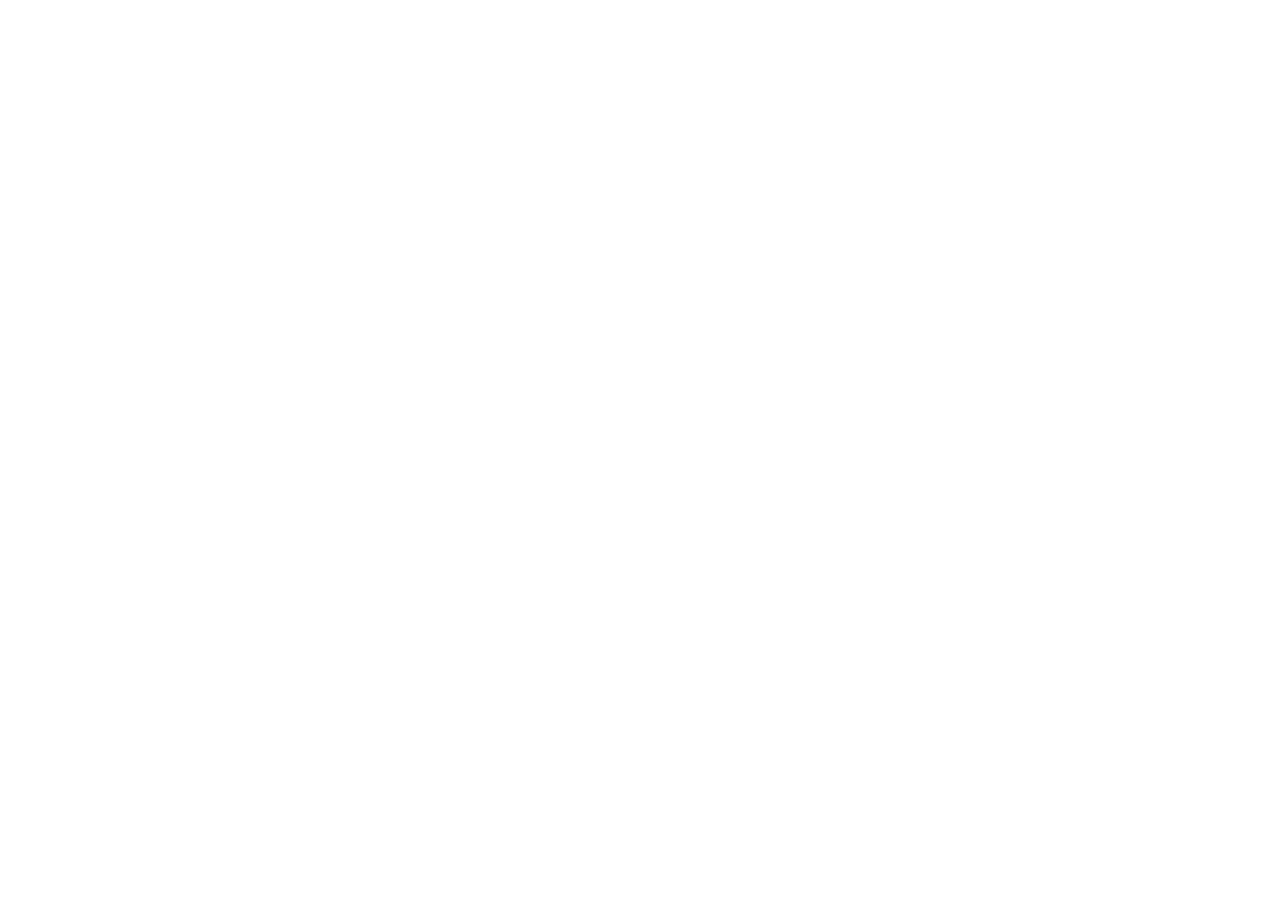
==== index.html @ 8d5b56ff "commit all files" ====
<!DOCTYPE html>
<html lang="en">
<head>
    <meta charset="UTF-8">
    <meta http-equiv="X-UA-Compatible" content="IE=edge">
    <meta name="viewport" content="width=device-width, initial-scale=1.0">
    <title>Document</title>
</head>
<body>
    
</body>
</html>
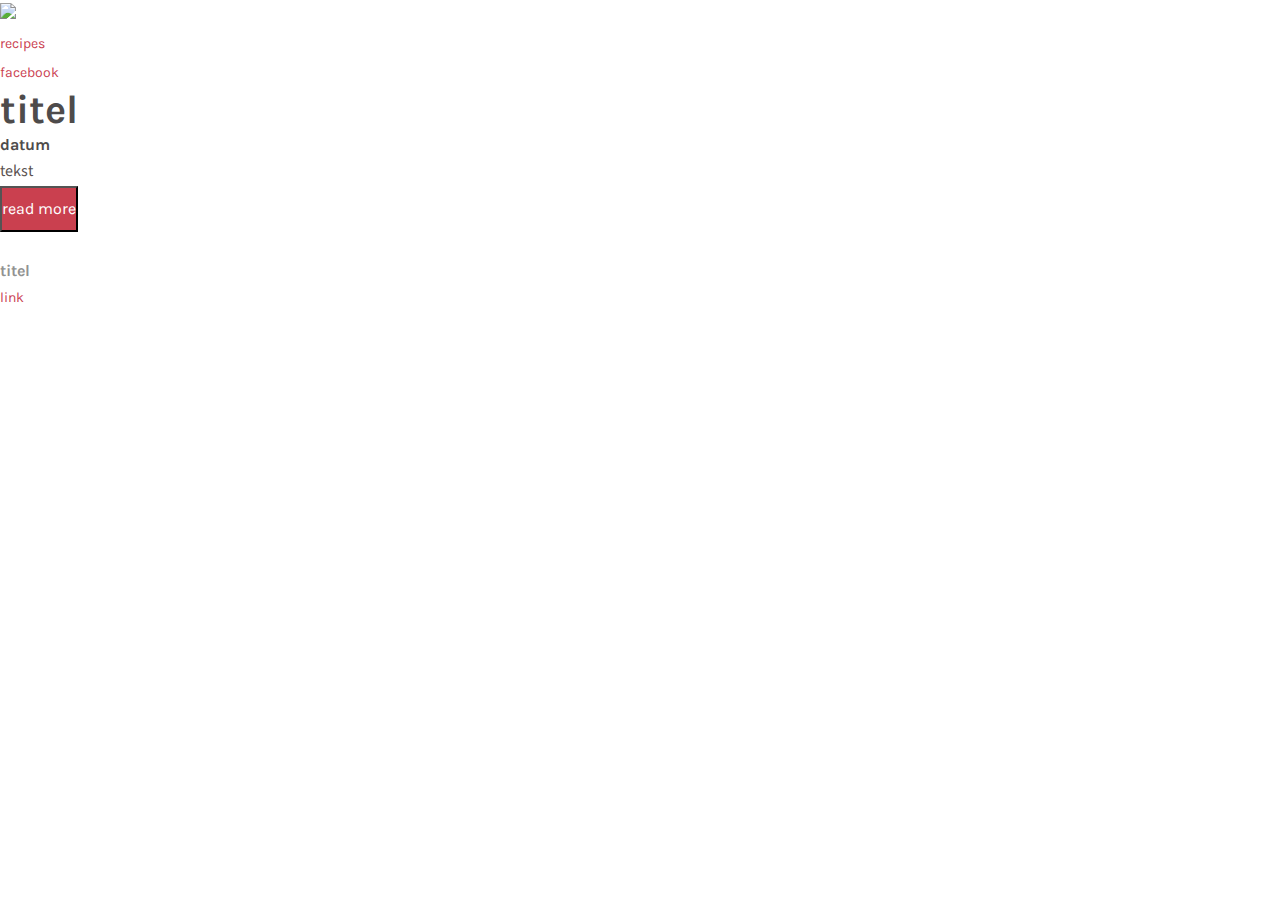
==== commit b3ae423a: "basis html file" ====
--- a/index.html
+++ b/index.html
@@ -4,9 +4,44 @@
     <meta charset="UTF-8">
     <meta http-equiv="X-UA-Compatible" content="IE=edge">
     <meta name="viewport" content="width=device-width, initial-scale=1.0">
-    <title>Document</title>
+    <title>Home</title>
+    <link rel="stylesheet" href="css/styles.css">
 </head>
 <body>
-    
+    <div class="wrapper">
+        <header>
+            <div class="logo"><img src="images/logo.svg"></div>
+            <nav class="main-menu"></nav>
+                <ul>
+                    <li class="menu-item"><a href="#">recipes</a></li>
+                </ul>
+            <nav class="socials"></nav>
+            <ul>
+                <li class="social-item"><a href="#">facebook</a></li>
+            </ul>
+        </header>
+
+
+        <main>
+            <div class="recepten">
+                <div class="recept">
+                    <div class="description">
+                        <h2>titel</h2>
+                        <h4>datum</h4>
+                        <p>tekst</p>
+                        <button>read more</button>
+                    </div>
+                    <div class="image"></div>
+                        <img src="">
+                </div> 
+                <div class="recept-items">
+                    <div class="item"></div>
+                        <h3>titel</h3>
+                        <a href="#">link</a>
+                        <img src="">
+                </div>   
+            </div>
+        </main>
+    </div>
 </body>
 </html>--- a/css/styles.css
+++ b/css/styles.css
@@ -0,0 +1,54 @@
+@import url('https://fonts.googleapis.com/css2?family=Karla:ital,wght@0,200;0,300;0,400;0,500;0,600;0,700;0,800;1,200;1,300;1,400;1,500;1,600;1,700;1,800&family=Source+Sans+Pro:ital,wght@0,200;0,300;0,400;0,600;0,700;0,900;1,200;1,300;1,400;1,600;1,700;1,900&display=swap');
+
+*{
+    margin: 0;
+    padding: 0;
+}
+
+html{
+    font-family: 'Source Sans Pro', sans-serif;
+    font-style: normal;
+    font-size: 16px;
+    color: #5a5150;
+    line-height: 1.8;
+}
+
+h1, h2, h3, h4, h5, h6{
+    font-family: 'Karla', sans-serif;
+    font-style: normal;
+    font-size: 16px;
+    color: #4e4b4b;
+    line-height: 1.4;
+}
+
+h2{
+    font-size: 40px;
+    line-height: 1.2;
+}
+
+h3{
+    font-size: 16px;
+    line-height: 1.4;
+}
+
+h3{
+    font-size: 16px;
+    color: #919291;
+    line-height: 1.4;
+}
+
+a{
+    font-family: 'Karla', sans-serif;
+    font-size: 14px;
+    color: #ca404f;
+    line-height: 1.4;
+    text-decoration: none;
+}
+
+button{
+    font-family: 'Karla', sans-serif;
+    font-size: 16px;
+    color: white;
+    background-color: #ca404f;
+    line-height: 42px;
+}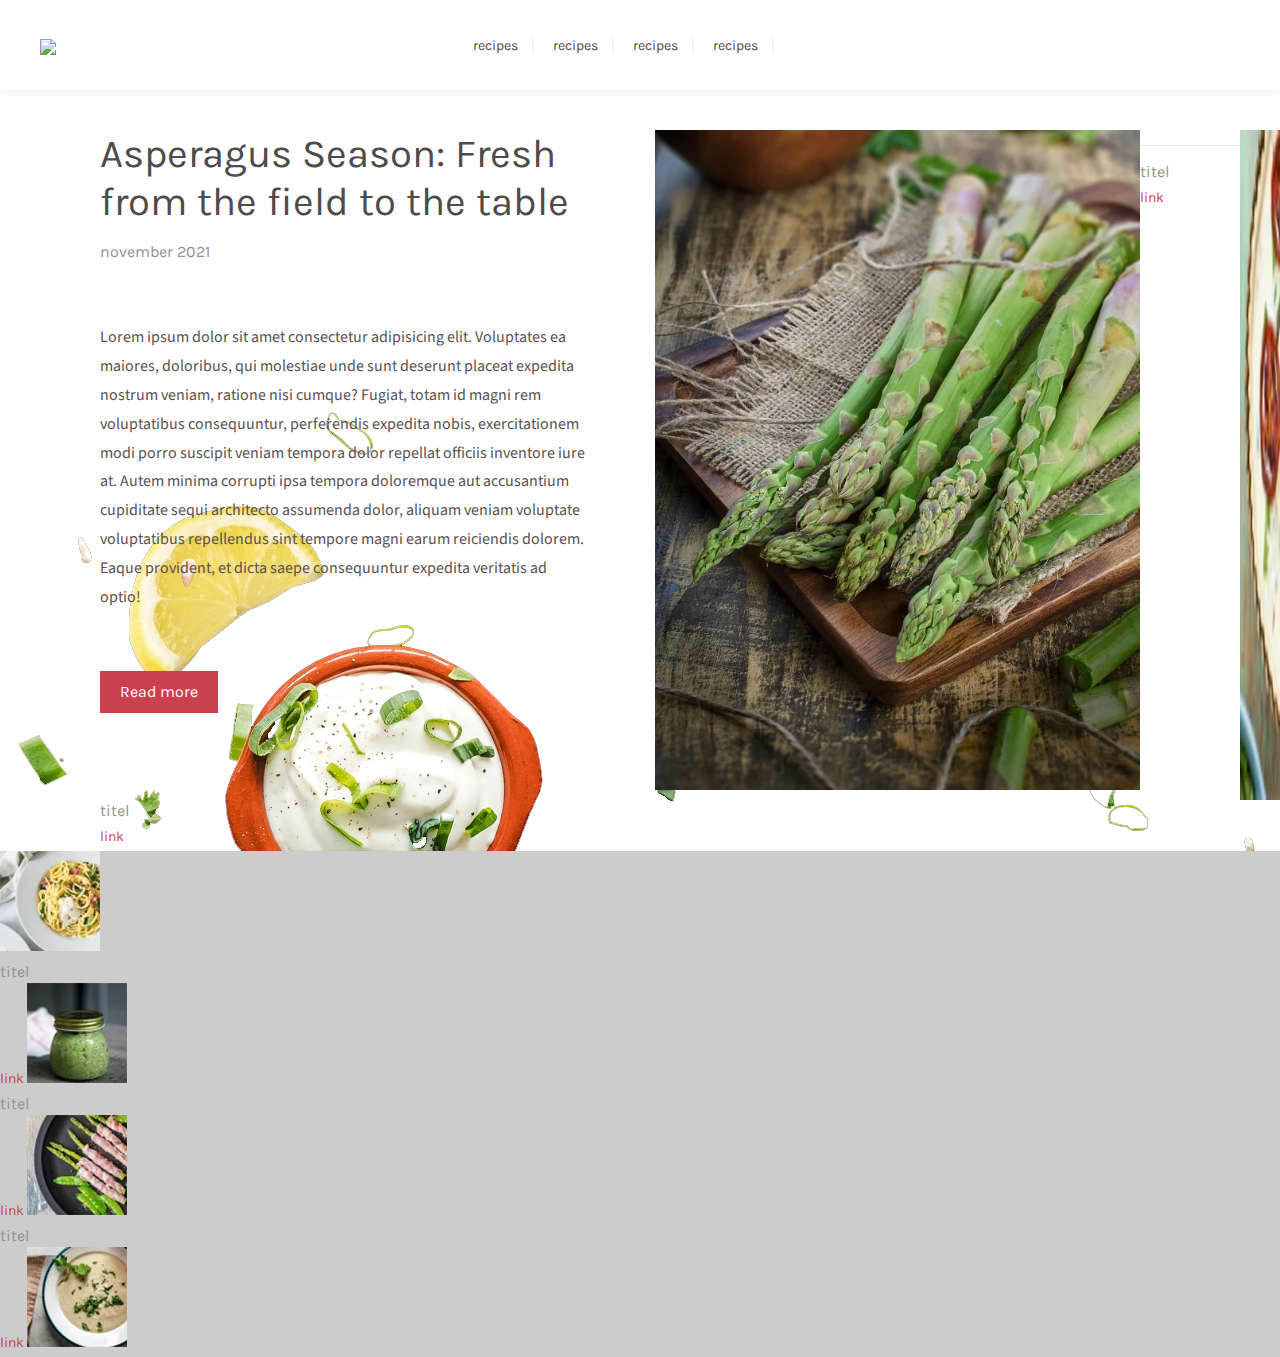
==== commit f0245e62: "css en html file aangevuld" ====
--- a/index.html
+++ b/index.html
@@ -5,20 +5,27 @@
     <meta http-equiv="X-UA-Compatible" content="IE=edge">
     <meta name="viewport" content="width=device-width, initial-scale=1.0">
     <title>Home</title>
+    <script src="https://kit.fontawesome.com/48e0e991d4.js" crossorigin="anonymous"></script>
     <link rel="stylesheet" href="css/styles.css">
 </head>
 <body>
     <div class="wrapper">
         <header>
             <div class="logo"><img src="images/logo.svg"></div>
-            <nav class="main-menu"></nav>
-                <ul>
+            <nav>
+                <ul class="main-menu">
+                    <li class="menu-item"><a href="#">recipes</a></li>
+                    <li class="menu-item"><a href="#">recipes</a></li>
+                    <li class="menu-item"><a href="#">recipes</a></li>
                     <li class="menu-item"><a href="#">recipes</a></li>
                 </ul>
-            <nav class="socials"></nav>
-            <ul>
-                <li class="social-item"><a href="#">facebook</a></li>
-            </ul>
+            </nav>
+            <nav>
+                <ul class="socials">
+                    <li class="social-item"><a href="#"><i class="fab fa-facebook"></i></a></li>
+                    <li class="social-item"><a href="#"><i class="fab fa-instagram"></i></a></li>
+                </ul>
+            </nav>
         </header>
 
 
@@ -26,19 +33,50 @@
             <div class="recepten">
                 <div class="recept">
                     <div class="description">
-                        <h2>titel</h2>
-                        <h4>datum</h4>
-                        <p>tekst</p>
-                        <button>read more</button>
+                        <h2>Asperagus Season: Fresh from the field to the table</h2>
+                        <h4>november 2021</h4>
+                        <p>Lorem ipsum dolor sit amet consectetur adipisicing elit. Voluptates ea maiores, doloribus, qui molestiae unde sunt deserunt placeat expedita nostrum veniam, ratione nisi cumque? Fugiat, totam id magni rem voluptatibus consequuntur, perferendis expedita nobis, exercitationem modi porro suscipit veniam tempora dolor repellat officiis inventore iure at. Autem minima corrupti ipsa tempora doloremque aut accusantium cupiditate sequi architecto assumenda dolor, aliquam veniam voluptate voluptatibus repellendus sint tempore magni earum reiciendis dolorem. Eaque provident, et dicta saepe consequuntur expedita veritatis ad optio!</p>
+                        <button>Read more</button>
                     </div>
-                    <div class="image"></div>
-                        <img src="">
+                    <div class="recept-image"><img src="images/images/aspergers.png"></div>
                 </div> 
+                
                 <div class="recept-items">
                     <div class="item"></div>
-                        <h3>titel</h3>
-                        <a href="#">link</a>
-                        <img src="">
+                        <div class="item-text"></div>
+                            <h3>titel</h3>
+                            <a href="#">link</a>
+                        </div>
+                        <img src="images/images/item-1.png">
+                    </div>
+                    <div class="item"></div>
+                        <div class="item-text"></div>
+                            <h3>titel</h3>
+                            <a href="#">link</a>
+                        </div>
+                        <img src="images/images/item-2.png">
+                    </div>
+                    <div class="item"></div>
+                        <div class="item-text"></div>
+                            <h3>titel</h3>
+                            <a href="#">link</a>
+                        </div>
+                        <img src="images/images/item-3.png">
+                    </div>
+                    <div class="item"></div>
+                        <div class="item-text"></div>
+                            <h3>titel</h3>
+                            <a href="#">link</a>
+                        </div>
+                        <img src="images/images/item-4.png">
+                    </div>
+                    <div class="item"></div>
+                        <div class="item-text"></div>
+                            <h3>titel</h3>
+                            <a href="#">link</a>
+                        </div>
+                        <img src="images/images/item-5.png">
+                    </div>
                 </div>   
             </div>
         </main>
--- a/css/styles.css
+++ b/css/styles.css
@@ -13,10 +13,77 @@
     line-height: 1.8;
 }
 
+body{
+    background-color:#cccccc;
+}
+
+.wrapper{
+    background-color: white;
+    margin:0 auto;
+    max-width: 1795px;
+}
+
+header{
+    height:90px;
+    display:flex;
+    flex-direction: row;
+    justify-content: space-between;
+    align-items: center;
+    box-shadow: 0 2px 8px rgb(0 0 0 / 6%);
+    padding: 0 40px;
+    margin-bottom: 40px;
+}
+
+.logo{
+    margin-top: 10px;
+}
+
+ul.main-menu{
+    list-style: none;
+    color: #4e4b4b;
+}
+
+li.menu-item{
+    display:inline-block;
+    padding-right: 15px;
+}
+
+li.menu-item::after{
+    content: " | ";
+    padding-left: 10px;
+    color: #eaeaea;
+}
+
+li.menu-item a{
+    color: #4e4b4b;
+}
+
+li.menu-item a:hover{
+    color: #ca404f;
+}
+
+ul.socials{
+    list-style: none;
+    color: #4e4b4b;
+}
+
+li.social-item{
+    display:inline-block;
+    padding-right: 15px;
+}
+
+li.social-item a{
+    color: #4e4b4b;
+}
+
+li.social-item a:hover{
+    color: #ca404f;
+}
+
 h1, h2, h3, h4, h5, h6{
     font-family: 'Karla', sans-serif;
     font-style: normal;
-    font-size: 16px;
+    font-weight: normal;
     color: #4e4b4b;
     line-height: 1.4;
 }
@@ -37,6 +104,12 @@
     line-height: 1.4;
 }
 
+h4{
+    font-size: 16px;
+    color: #919291;
+    line-height: 1.4;
+}
+
 a{
     font-family: 'Karla', sans-serif;
     font-size: 14px;
@@ -48,7 +121,71 @@
 button{
     font-family: 'Karla', sans-serif;
     font-size: 16px;
+    height: 42px;
     color: white;
     background-color: #ca404f;
+    padding: 0 20px;
     line-height: 42px;
+    border: none;
+}
+
+main{
+    padding: 0 40px 0 100px;
+    background-image: url("../images/images/background.png");
+    background-repeat: no-repeat;
+    background-position: center bottom;
+}
+
+.recepten{
+    width: 100%;
+    display: flex;
+    flex-direction: row;
+    justify-content: space-between;
+}
+
+.recept{
+    display: flex;
+    width: 1040px;
+}
+
+.description{
+    width: 485px;
+    margin-right: 70px;
+}
+
+.description h4{
+    margin-top: 15px;
+}
+
+.description p{
+    margin: 60px 0;
+}
+
+.recept-image img{
+    width: 485px;
+}
+
+.recept-items{
+    width: 485px;
+}
+
+.recept-items .item{
+    display: grid;
+    grid-template-columns: auto 100px;
+    padding-bottom: 15px;
+    border-bottom: 1px solid #eaeaea;
+    margin-bottom: 15px;
+}
+
+.recept-items .item:hover{
+    background-color: #eaeaea;
+    padding-left: 10px;
+}
+
+
+.item-text{
+    display: flex;
+    flex-direction: column;
+    justify-content: center;
+    margin-right: 10px;
 }